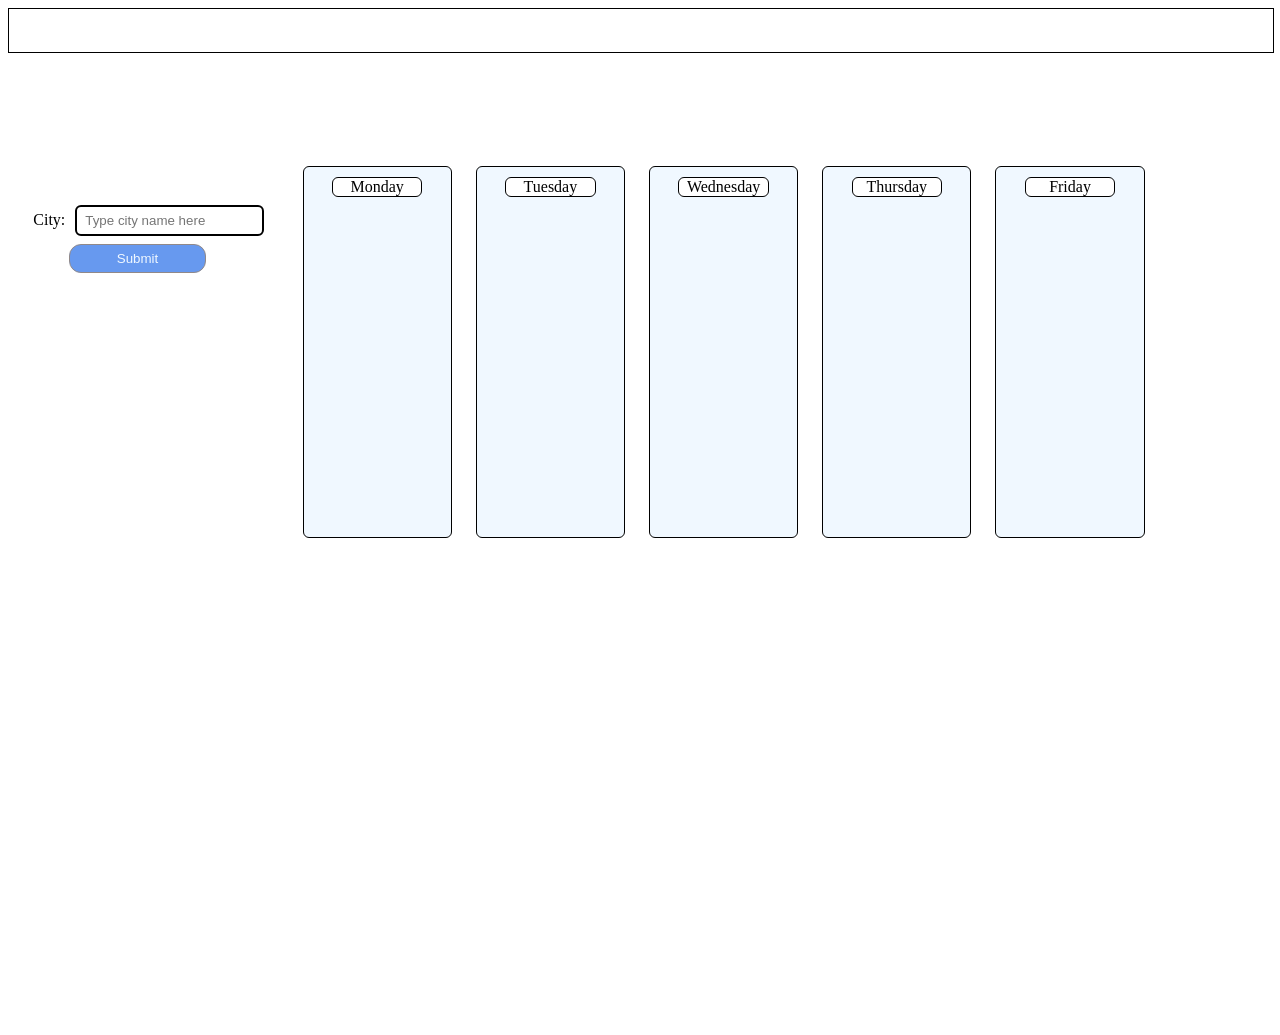
==== index.html @ 6f10c3c4 "first commit" ====
<!DOCTYPE html>
<html lang="en">
<head>
    <meta charset="UTF-8">
    <meta http-equiv="X-UA-Compatible" content="IE=edge">
    <meta name="viewport" content="width=device-width, initial-scale=1.0">
    <link rel="stylesheet" href="./assets/style.css">
    <title>Weather App</title>
</head>
<body>
    <header>
        <!-- Stuff goes here eventually -->
    </header>
    <main>
        <div id="city-title">
            <h1 id="atlanta-city"> </h1>
            <img id="atlanta-icon">
            <p id="atlanta-temp"></p>
        </div>
        <div class="container-all">
            <div class="search-container" id="search-container">
                <label for="search-box" id="city-label" >City:</label>
                <input type="text" placeholder="Type city name here" id="search-box">
                <button type="submit" id="city-submit">Submit</button>
            </div>
        <div class="day-container" id="weather-box">
            <div class="box" id="Monday">
                <div class="day">Monday</div>
            </div>
            <div class="box" id="Tuesday"><div class="day">Tuesday</div>
            <p></p>
            </div>
            <div class="box" id="Wednesday"><div class="day">Wednesday</div></div>
            <div class="box" id="Thursday"><div class="day">Thursday</div></div>
            <div class="box" id="Friday"><div class="day">Friday</div></div>
        </div>
    </div>
    </main>
<script src="https://code.jquery.com/jquery-3.4.1.min.js"></script>
  <script src="./assets/main.js"></script>  
</body>
</html>
---- assets/style.css ----
html {
    margin: 0;
    padding: 0;
}

.container-all {
    display: flex;
    height: 97vh;
    padding-top: 8%;
}

#city-title{
    display: flex;
    width: 100%;
    border: 1px solid black;
    justify-content: left;
}

#atlanta-temp {
    display: flex;
    align-items: center;
    font-size: larger;
}

.search-container {
    width: 20%;
    height: 35vh;
    padding: 4% 0 0 2%;
    margin-right: 12px;
}

#city-label {
    margin-right: 6px;
}

#search-box {
    border-radius: 6px;
    border: 2px solid black;
    padding: 6px 8px;
}

#city-submit {
    display: block;
    margin: 8px 0px 0px 14.5%;
    width: 56%;
    border: 1px solid rgb(145, 137, 137);
    background-color: rgb(103, 153, 239);
    font-weight: 300;
    color: aliceblue;
    padding: 6px 0;
    border-radius: 12px;
}

#city-submit:hover{
    background-color: rgba(103, 153, 239, 0.508);
}

.day-container {
    display: flex;
    width: 80%;
    height: 40vh;
    padding: 12px 0;
}

.box {
    width: 15%;
    height: 100%;
    border: 1px solid black;
    background-color: aliceblue;
    border-radius: 6px;
    margin: 0 12px;
    padding-top: 10px;
}

.day {
    display: relative;
    bottom: 6%;
    border: 1px solid black;
    text-align: center;
    margin: 0 auto;
    width: 60%;
    background-color: white;
    border-radius: 6px;
}
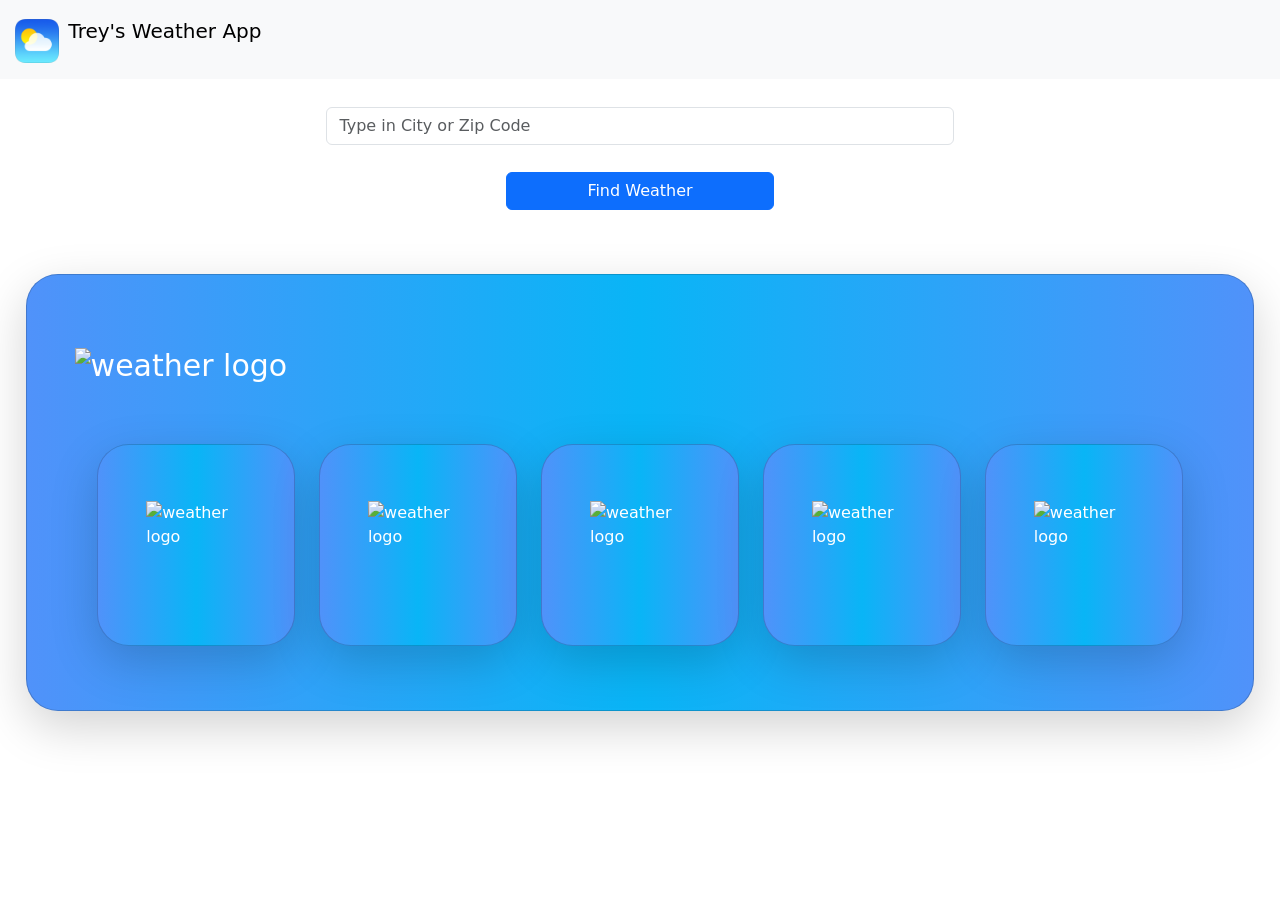
==== commit d26a827d: "adds functionality. still needs keydown 33 to work." ====
--- a/index.html
+++ b/index.html
@@ -4,39 +4,133 @@
     <meta charset="UTF-8">
     <meta http-equiv="X-UA-Compatible" content="IE=edge">
     <meta name="viewport" content="width=device-width, initial-scale=1.0">
+    <link href="https://cdn.jsdelivr.net/npm/bootstrap@5.0.2/dist/css/bootstrap.min.css" rel="stylesheet" integrity="sha384-EVSTQN3/azprG1Anm3QDgpJLIm9Nao0Yz1ztcQTwFspd3yD65VohhpuuCOmLASjC" crossorigin="anonymous">
     <link rel="stylesheet" href="./assets/style.css">
     <title>Weather App</title>
 </head>
 <body>
-    <header>
-        <!-- Stuff goes here eventually -->
+    <header style="margin-bottom: 28px;">
+      <nav class="navbar bg-body-tertiary">
+        <div class="container-fluid">
+          <a class="navbar-brand" href="#">
+            <img src="./assets/R.png" alt="Logo" width="50" height="50" class="d-inline-block align-text-top">
+            <p class="d-inline-block align-text-top">Trey's Weather App</p>
+          </a>
+        </div>
+      </nav>
     </header>
     <main>
-        <div id="city-title">
-            <h1 id="atlanta-city"> </h1>
-            <img id="atlanta-icon">
-            <p id="atlanta-temp"></p>
-        </div>
-        <div class="container-all">
-            <div class="search-container" id="search-container">
-                <label for="search-box" id="city-label" >City:</label>
-                <input type="text" placeholder="Type city name here" id="search-box">
-                <button type="submit" id="city-submit">Submit</button>
+            <div class="mb-3" id="city-form">
+                <input type="text" class="form-control" id="city-input" placeholder="Type in City or Zip Code ">
+                <button type="submit" class="btn btn-primary" id="city-button">Find Weather</button>
             </div>
-        <div class="day-container" id="weather-box">
-            <div class="box" id="Monday">
-                <div class="day">Monday</div>
-            </div>
-            <div class="box" id="Tuesday"><div class="day">Tuesday</div>
-            <p></p>
-            </div>
-            <div class="box" id="Wednesday"><div class="day">Wednesday</div></div>
-            <div class="box" id="Thursday"><div class="day">Thursday</div></div>
-            <div class="box" id="Friday"><div class="day">Friday</div></div>
-        </div>
-    </div>
+            <!-- Main Container -->
+            <div class="row row-cols-1 row-cols-lg-1 align-items-stretch g-4 py-5" style="padding: 0 2%;">
+              <div class="col">
+                <div class="card card-cover h-100 overflow-hidden text-white bg-dark rounded-5 shadow-lg" style="
+                      background: rgb(80,146,250);
+                      background: linear-gradient(90deg, rgba(80,146,250,1) 0%, rgba(9,181,246,1) 50%, rgba(80,146,250,1) 100%);">
+                  <div class="d-flex flex-column h-100 p-5 pb-3 text-white text-shadow-1">
+                    <div><h2 id="current-date"></h2>
+                      <div style="right: 160px; top: 44px; position: absolute;" id="current-details">
+                      <p class="current-precip"></p>
+                      <p class="current-humidity"></p>
+                      <p class="current-wind"></p>
+                    </div>
+                  </div>
+                    <h3 style="font-size: 30px; display: inline; margin-bottom: 12px;"><span class="current-temp"></span><img src="" width="70px" height="70px" alt="weather logo" id="current-weather-logo"><span id="current-location"></span></h3>
+
+                      
+                      <!-- 5-Day Forecast -->
+                      <div class="row row-cols-1 row-cols-lg-5 align-items-stretch g-4 py-5" style="padding: 0 2%;">
+                        <div class="col">
+                          <div class="card card-cover h-100 overflow-hidden text-white bg-dark rounded-5 shadow-lg" style="
+                                background: rgb(80,146,250);
+                                background: linear-gradient(90deg, rgba(80,146,250,1) 0%, rgba(9,181,246,1) 50%, rgba(80,146,250,1) 100%);">
+                            <div class="d-flex flex-column h-100 p-5 pb-3 text-white text-shadow-1">
+                              <h2 id="date"></h2>
+                              <img src="" width="100px" height="100px" style="margin: 0 auto;" alt="weather logo" id="weather-logo"><h3 style="font-size: 30px; text-align: center; margin-bottom: 12px;"><span class="temp"></span></h3>
+                              <div style="text-align: center;">
+                                <p class="weather-precip"></p>
+                                <p class="weather-humidity"></p>
+                                <p class="weather-wind"></p>
+                              </div>                  
+                            </div>
+                          </div>
+                        </div>
+                        <div class="col">
+                          <div class="card card-cover h-100 overflow-hidden text-white bg-dark rounded-5 shadow-lg" style="
+                                background: rgb(80,146,250);
+                                background: linear-gradient(90deg, rgba(80,146,250,1) 0%, rgba(9,181,246,1) 50%, rgba(80,146,250,1) 100%);">
+                            <div class="d-flex flex-column h-100 p-5 pb-3 text-white text-shadow-1">
+                              <h2 id="date"></h2>
+                              <img src="" width="100px" height="100px" style="margin: 0 auto;" alt="weather logo" id="weather-logo"><h3 style="font-size: 30px; text-align: center; margin-bottom: 12px;"><span class="temp"></span></h3>
+                              <div style="text-align: center;">
+                                <p class="weather-precip"></p>
+                                <p class="weather-humidity"></p>
+                                <p class="weather-wind"></p>
+                              </div>                  
+                            </div>
+                          </div>
+                        </div>
+                        <div class="col">
+                          <div class="card card-cover h-100 overflow-hidden text-white bg-dark rounded-5 shadow-lg" style="
+                                background: rgb(80,146,250);
+                                background: linear-gradient(90deg, rgba(80,146,250,1) 0%, rgba(9,181,246,1) 50%, rgba(80,146,250,1) 100%);">
+                            <div class="d-flex flex-column h-100 p-5 pb-3 text-white text-shadow-1">
+                              <h2 id="date"></h2>
+                              <img src="" width="100px" height="100px" style="margin: 0 auto;" alt="weather logo" id="weather-logo"><h3 style="font-size: 30px; text-align: center; margin-bottom: 12px;"><span class="temp"></span></h3>
+                              <div style="text-align: center;">
+                                <p class="weather-precip"></p>
+                                <p class="weather-humidity"></p>
+                                <p class="weather-wind"></p>
+                              </div>                  
+                            </div>
+                          </div>
+                        </div>
+                        <div class="col">
+                          <div class="card card-cover h-100 overflow-hidden text-white bg-dark rounded-5 shadow-lg" style="
+                                background: rgb(80,146,250);
+                                background: linear-gradient(90deg, rgba(80,146,250,1) 0%, rgba(9,181,246,1) 50%, rgba(80,146,250,1) 100%);">
+                            <div class="d-flex flex-column h-100 p-5 pb-3 text-white text-shadow-1">
+                              <h2 id="date"></h2>
+                              <img src="" width="100px" height="100px" style="margin: 0 auto;" alt="weather logo" id="weather-logo"><h3 style="font-size: 30px; text-align: center; margin-bottom: 12px;"><span class="temp"></span></h3>
+                              <div style="text-align: center;">
+                                <p class="weather-precip"></p>
+                                <p class="weather-humidity"></p>
+                                <p class="weather-wind"></p>
+                              </div>                  
+                            </div>
+                          </div>
+                        </div>
+                        <div class="col">
+                          <div class="card card-cover h-100 overflow-hidden text-white bg-dark rounded-5 shadow-lg" style="
+                                background: rgb(80,146,250);
+                                background: linear-gradient(90deg, rgba(80,146,250,1) 0%, rgba(9,181,246,1) 50%, rgba(80,146,250,1) 100%);">
+                            <div class="d-flex flex-column h-100 p-5 pb-3 text-white text-shadow-1">
+                              <h2 id="date"></h2>
+                              <img src="" width="100px" height="100px" style="margin: 0 auto;" alt="weather logo" id="weather-logo"><h3 style="font-size: 30px; text-align: center; margin-bottom: 12px;"><span class="temp"></span></h3>
+                              <div style="text-align: center;">
+                                <p class="weather-precip"></p>
+                                <p class="weather-humidity"></p>
+                                <p class="weather-wind"></p>
+                              </div>                  
+                            </div>
+                          </div>
+                        </div>
+                    </div>                  
+                </div>
+              </div>
+              
+              </div>
+            
+              
+              
+              
     </main>
+    <script src="https://cdn.jsdelivr.net/npm/dayjs@1/dayjs.min.js"></script>
 <script src="https://code.jquery.com/jquery-3.4.1.min.js"></script>
+<script src="https://cdn.jsdelivr.net/npm/bootstrap@5.0.2/dist/js/bootstrap.bundle.min.js" integrity="sha384-MrcW6ZMFYlzcLA8Nl+NtUVF0sA7MsXsP1UyJoMp4YLEuNSfAP+JcXn/tWtIaxVXM" crossorigin="anonymous"></script>
   <script src="./assets/main.js"></script>  
 </body>
 </html>
--- a/assets/style.css
+++ b/assets/style.css
@@ -3,82 +3,36 @@
     padding: 0;
 }
 
-.container-all {
-    display: flex;
-    height: 97vh;
-    padding-top: 8%;
+
+.mb-3 {
+    width: 70%;
+    text-align: center;
+    margin: 0 auto;
 }
 
-#city-title{
-    display: flex;
-    width: 100%;
-    border: 1px solid black;
-    justify-content: left;
+.mb-3 button {
+    margin-top: 3%;
+    width: 30%;
 }
 
-#atlanta-temp {
-    display: flex;
-    align-items: center;
-    font-size: larger;
+#date {
+    text-align: center; 
+    font-size: 22px;
 }
 
-.search-container {
-    width: 20%;
-    height: 35vh;
-    padding: 4% 0 0 2%;
-    margin-right: 12px;
+#current-date{
+    display: inline-block;
+    width: 50%;
 }
 
-#city-label {
-    margin-right: 6px;
+#current-location {
+    font-size: 18px;
 }
 
-#search-box {
-    border-radius: 6px;
-    border: 2px solid black;
-    padding: 6px 8px;
+#current-details {
+    font-size: 18px;
 }
 
-#city-submit {
-    display: block;
-    margin: 8px 0px 0px 14.5%;
-    width: 56%;
-    border: 1px solid rgb(145, 137, 137);
-    background-color: rgb(103, 153, 239);
-    font-weight: 300;
-    color: aliceblue;
-    padding: 6px 0;
-    border-radius: 12px;
-}
-
-#city-submit:hover{
-    background-color: rgba(103, 153, 239, 0.508);
-}
-
-.day-container {
-    display: flex;
-    width: 80%;
-    height: 40vh;
-    padding: 12px 0;
-}
-
-.box {
-    width: 15%;
-    height: 100%;
-    border: 1px solid black;
-    background-color: aliceblue;
-    border-radius: 6px;
-    margin: 0 12px;
-    padding-top: 10px;
-}
-
-.day {
-    display: relative;
-    bottom: 6%;
-    border: 1px solid black;
-    text-align: center;
-    margin: 0 auto;
-    width: 60%;
-    background-color: white;
-    border-radius: 6px;
-}+.form-control {
+    width: 70%;
+    margin: 0 auto;}
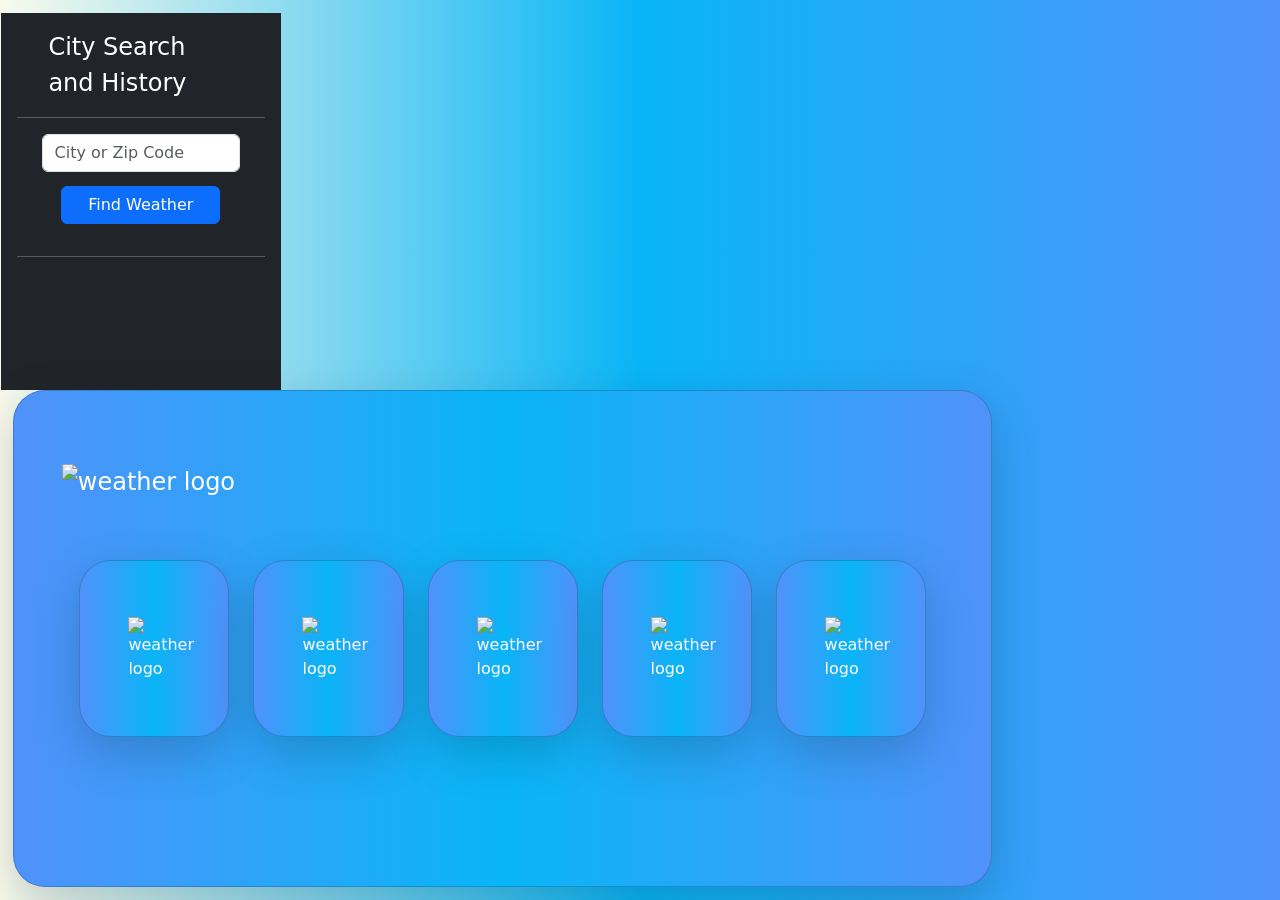
==== commit 5a977c8a: "product finished for assignment. less commits due to hurrying to finish" ====
--- a/index.html
+++ b/index.html
@@ -9,7 +9,7 @@
     <title>Weather App</title>
 </head>
 <body>
-    <header style="margin-bottom: 28px;">
+    <!-- <header style="margin-bottom: 28px;">
       <nav class="navbar bg-body-tertiary">
         <div class="container-fluid">
           <a class="navbar-brand" href="#">
@@ -18,15 +18,33 @@
           </a>
         </div>
       </nav>
-    </header>
+    </header> -->
     <main>
-            <div class="mb-3" id="city-form">
-                <input type="text" class="form-control" id="city-input" placeholder="Type in City or Zip Code ">
-                <button type="submit" class="btn btn-primary" id="city-button">Find Weather</button>
-            </div>
             <!-- Main Container -->
-            <div class="row row-cols-1 row-cols-lg-1 align-items-stretch g-4 py-5" style="padding: 0 2%;">
-              <div class="col">
+            <!-- //Nav Bar -->
+            <div class="big row row-cols-1 row-cols-lg-2 align-items-stretch" style="padding: 1%;">
+              <h1 class="visually-hidden">Sidebars examples</h1>
+
+              <div class="d-flex flex-column flex-shrink-0 p-3 text-white bg-dark" style="width: 280px;">
+                <a href="/" class="d-flex align-items-center mb-3 mb-md-0 me-md-auto text-white text-decoration-none">
+                  <svg class="bi me-2" width="40" height="32"><use xlink:href="#bootstrap"/></svg>
+                  <span class="fs-4">City Search and History</span>
+                </a>
+                <hr>
+                <form class="mb-3" id="city-form" onsubmit="getWeather()">
+                  <input type="text" class="form-control" id="city-input" placeholder="City or Zip Code ">
+                  <button type="submit" class="btn btn-primary" id="city-button">Find Weather</button>
+                </form>
+                <hr>
+                <ul class="search">
+                </ul>
+                <footer>
+                  <a href="https://github.com/clarktr1"><ion-icon name="logo-github" id="github"></ion-icon></a>
+                </footer>
+              </div>
+
+              <!-- Current Day -->
+              <div class="col main-container">
                 <div class="card card-cover h-100 overflow-hidden text-white bg-dark rounded-5 shadow-lg" style="
                       background: rgb(80,146,250);
                       background: linear-gradient(90deg, rgba(80,146,250,1) 0%, rgba(9,181,246,1) 50%, rgba(80,146,250,1) 100%);">
@@ -38,7 +56,7 @@
                       <p class="current-wind"></p>
                     </div>
                   </div>
-                    <h3 style="font-size: 30px; display: inline; margin-bottom: 12px;"><span class="current-temp"></span><img src="" width="70px" height="70px" alt="weather logo" id="current-weather-logo"><span id="current-location"></span></h3>
+                    <p style="font-size: 24px; display: inline; margin-bottom: 12px;" class=""><span class="current-temp"></span><img src="" width="70px" height="70px" alt="weather logo" id="current-weather-logo"><span id="current-location"></span></p>
 
                       
                       <!-- 5-Day Forecast -->
@@ -48,8 +66,8 @@
                                 background: rgb(80,146,250);
                                 background: linear-gradient(90deg, rgba(80,146,250,1) 0%, rgba(9,181,246,1) 50%, rgba(80,146,250,1) 100%);">
                             <div class="d-flex flex-column h-100 p-5 pb-3 text-white text-shadow-1">
-                              <h2 id="date"></h2>
-                              <img src="" width="100px" height="100px" style="margin: 0 auto;" alt="weather logo" id="weather-logo"><h3 style="font-size: 30px; text-align: center; margin-bottom: 12px;"><span class="temp"></span></h3>
+                              <h3 id="date"></h3>
+                              <img src="" width="75px" height="75px" style="margin: 0 auto;" alt="weather logo" id="weather-logo"><h3 style="font-size: 30px; text-align: center; margin-bottom: 12px;"><span class="temp"></span></h3>
                               <div style="text-align: center;">
                                 <p class="weather-precip"></p>
                                 <p class="weather-humidity"></p>
@@ -64,7 +82,7 @@
                                 background: linear-gradient(90deg, rgba(80,146,250,1) 0%, rgba(9,181,246,1) 50%, rgba(80,146,250,1) 100%);">
                             <div class="d-flex flex-column h-100 p-5 pb-3 text-white text-shadow-1">
                               <h2 id="date"></h2>
-                              <img src="" width="100px" height="100px" style="margin: 0 auto;" alt="weather logo" id="weather-logo"><h3 style="font-size: 30px; text-align: center; margin-bottom: 12px;"><span class="temp"></span></h3>
+                              <img src="" width="75px" height="75px" style="margin: 0 auto;" alt="weather logo" id="weather-logo"><h3 style="font-size: 30px; text-align: center; margin-bottom: 12px;"><span class="temp"></span></h3>
                               <div style="text-align: center;">
                                 <p class="weather-precip"></p>
                                 <p class="weather-humidity"></p>
@@ -79,7 +97,7 @@
                                 background: linear-gradient(90deg, rgba(80,146,250,1) 0%, rgba(9,181,246,1) 50%, rgba(80,146,250,1) 100%);">
                             <div class="d-flex flex-column h-100 p-5 pb-3 text-white text-shadow-1">
                               <h2 id="date"></h2>
-                              <img src="" width="100px" height="100px" style="margin: 0 auto;" alt="weather logo" id="weather-logo"><h3 style="font-size: 30px; text-align: center; margin-bottom: 12px;"><span class="temp"></span></h3>
+                              <img src="" width="75px" height="75px" style="margin: 0 auto;" alt="weather logo" id="weather-logo"><h3 style="font-size: 30px; text-align: center; margin-bottom: 12px;"><span class="temp"></span></h3>
                               <div style="text-align: center;">
                                 <p class="weather-precip"></p>
                                 <p class="weather-humidity"></p>
@@ -94,7 +112,7 @@
                                 background: linear-gradient(90deg, rgba(80,146,250,1) 0%, rgba(9,181,246,1) 50%, rgba(80,146,250,1) 100%);">
                             <div class="d-flex flex-column h-100 p-5 pb-3 text-white text-shadow-1">
                               <h2 id="date"></h2>
-                              <img src="" width="100px" height="100px" style="margin: 0 auto;" alt="weather logo" id="weather-logo"><h3 style="font-size: 30px; text-align: center; margin-bottom: 12px;"><span class="temp"></span></h3>
+                              <img src="" width="75px" height="75px" style="margin: 0 auto;" alt="weather logo" id="weather-logo"><h3 style="font-size: 30px; text-align: center; margin-bottom: 12px;"><span class="temp"></span></h3>
                               <div style="text-align: center;">
                                 <p class="weather-precip"></p>
                                 <p class="weather-humidity"></p>
@@ -109,7 +127,7 @@
                                 background: linear-gradient(90deg, rgba(80,146,250,1) 0%, rgba(9,181,246,1) 50%, rgba(80,146,250,1) 100%);">
                             <div class="d-flex flex-column h-100 p-5 pb-3 text-white text-shadow-1">
                               <h2 id="date"></h2>
-                              <img src="" width="100px" height="100px" style="margin: 0 auto;" alt="weather logo" id="weather-logo"><h3 style="font-size: 30px; text-align: center; margin-bottom: 12px;"><span class="temp"></span></h3>
+                              <img src="" width="75px" height="75px" style="margin: 0 auto;" alt="weather logo" id="weather-logo"><h3 style="font-size: 30px; text-align: center; margin-bottom: 12px;"><span class="temp"></span></h3>
                               <div style="text-align: center;">
                                 <p class="weather-precip"></p>
                                 <p class="weather-humidity"></p>
@@ -128,6 +146,8 @@
               
               
     </main>
+    <script type="module" src="https://unpkg.com/ionicons@5.5.2/dist/ionicons/ionicons.esm.js"></script>
+<script nomodule src="https://unpkg.com/ionicons@5.5.2/dist/ionicons/ionicons.js"></script>
     <script src="https://cdn.jsdelivr.net/npm/dayjs@1/dayjs.min.js"></script>
 <script src="https://code.jquery.com/jquery-3.4.1.min.js"></script>
 <script src="https://cdn.jsdelivr.net/npm/bootstrap@5.0.2/dist/js/bootstrap.bundle.min.js" integrity="sha384-MrcW6ZMFYlzcLA8Nl+NtUVF0sA7MsXsP1UyJoMp4YLEuNSfAP+JcXn/tWtIaxVXM" crossorigin="anonymous"></script>
--- a/assets/style.css
+++ b/assets/style.css
@@ -1,24 +1,111 @@
+body {
+  background: linear-gradient(90deg, rgb(249, 250, 236) 0%, rgba(9,181,246,1) 50%, rgba(80,146,250,1) 100%);
+}
+
 html {
     margin: 0;
     padding: 0;
+    box-sizing: border-box;
+    overflow-x: hidden;
+}
+
+.big {
+  width: 100vw;
+  height: 100vh;
+  padding: 0;
+}
+
+
+.side-bar{
+  position: fixed;
+  top: 0px;
+  height: 80vh;
+  width: 25vh;
+  background-color: black;
+  z-index: 1;
+}
+
+#github {
+  width: 50px;
+  height: 50px;
+  margin: 0 auto;
+  color: #fff;
+}
+
+#github:hover {
+  color: rgba(80,146,250,1);
+  animation-name: fadeIn;
+  animation-duration: 1s;
+  animation-iteration-count: 1;
+  animation-fill-mode: forwards;
+}
+
+#github:hover:after{
+  color: rgba(80,146,250,1);
+  animation-name: fadeOut;
+  animation-duration: 1s;
+  animation-iteration-count: 1;
+}
+
+@keyframes fadeIn {
+  from {color: #fff;
+      width: 50px;
+      height: 50px;}
+  to {color: rgba(80,146,250,1);
+      width: 70px;
+      height: 70px;}
+}
+
+@keyframes fadeOut {
+  from {color: rgba(80,146,250,1);
+    width: 70px;
+    height: 70px;}
+  to {color: #fff;
+    width: 50px;
+    height: 50px;}
+}
+
+
+.main-container {
+  width: 80%;
 }
 
 
 .mb-3 {
-    width: 70%;
+    width: 80%;
+    font-size: 12px;
     text-align: center;
-    margin: 0 auto;
+  }
+
+.mb-3 button {
+    margin-top: 7%;
+    width: 80%;
 }
 
-.mb-3 button {
-    margin-top: 3%;
-    width: 30%;
+.card {
+    word-wrap: normal;
 }
 
 #date {
     text-align: center; 
-    font-size: 22px;
+    font-size: 20px;
 }
+
+.search {
+  list-style: none;
+  height: 100%;
+  columns: 2;
+}
+
+.search button {
+  margin-bottom: 8px;
+  width: 70px;
+  height: 60px;
+  font-size: 14px;
+
+}
+
+.fs-4 {text-align: left;}
 
 #current-date{
     display: inline-block;
@@ -33,6 +120,5 @@
     font-size: 18px;
 }
 
-.form-control {
-    width: 70%;
+#city-form {
     margin: 0 auto;}
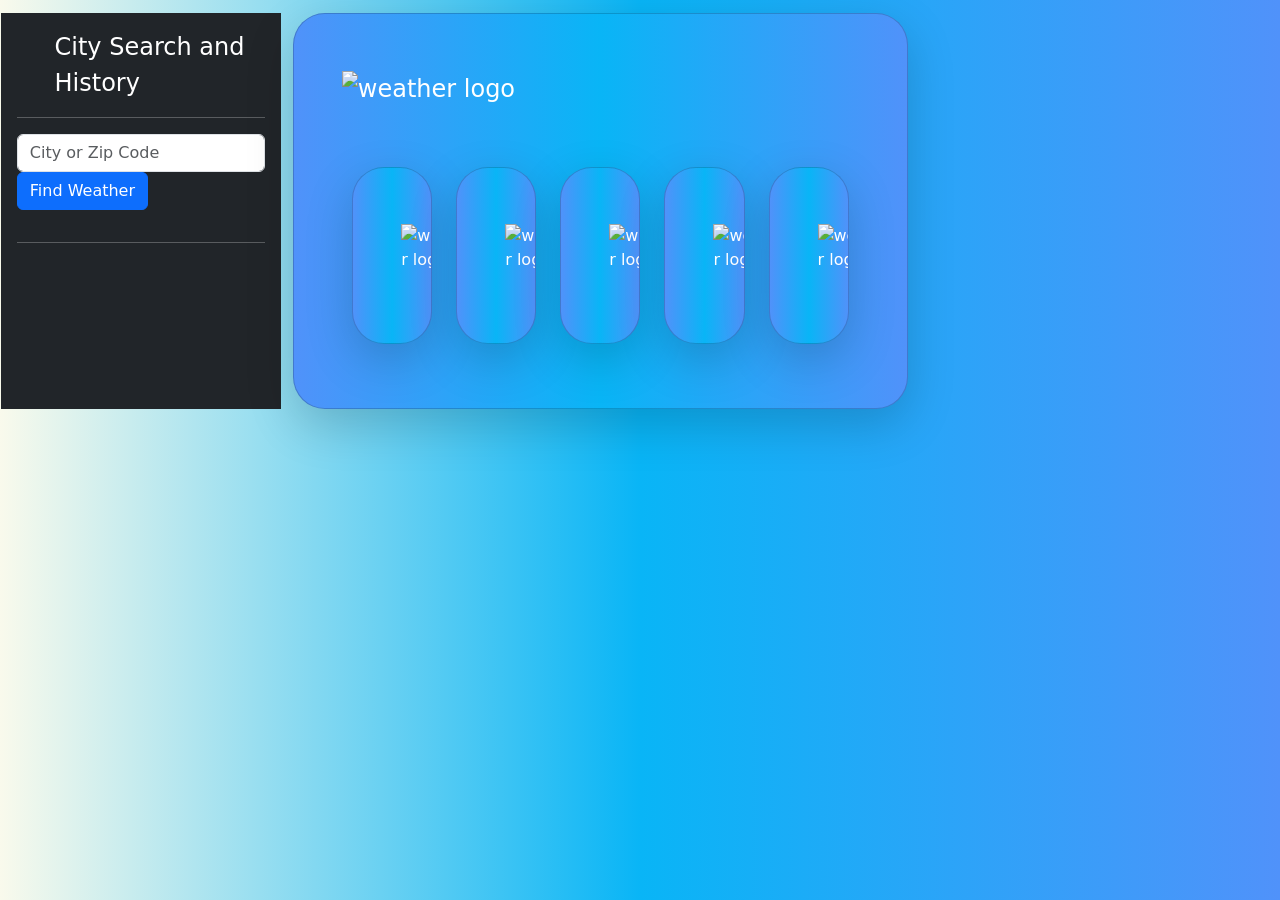
==== commit 5f577413: "Merge branch 'main' of github.com:clarktr1/Weather-App" ====
--- a/index.html
+++ b/index.html
@@ -4,6 +4,7 @@
     <meta charset="UTF-8">
     <meta http-equiv="X-UA-Compatible" content="IE=edge">
     <meta name="viewport" content="width=device-width, initial-scale=1.0">
+    <link href="https://cdn.jsdelivr.net/npm/bootstrap@5.0.2/dist/css/bootstrap.min.css" rel="stylesheet" integrity="sha384-EVSTQN3/azprG1Anm3QDgpJLIm9Nao0Yz1ztcQTwFspd3yD65VohhpuuCOmLASjC" crossorigin="anonymous">
     <link href="https://cdn.jsdelivr.net/npm/bootstrap@5.0.2/dist/css/bootstrap.min.css" rel="stylesheet" integrity="sha384-EVSTQN3/azprG1Anm3QDgpJLIm9Nao0Yz1ztcQTwFspd3yD65VohhpuuCOmLASjC" crossorigin="anonymous">
     <link rel="stylesheet" href="./assets/style.css">
     <title>Weather App</title>
@@ -151,6 +152,7 @@
     <script src="https://cdn.jsdelivr.net/npm/dayjs@1/dayjs.min.js"></script>
 <script src="https://code.jquery.com/jquery-3.4.1.min.js"></script>
 <script src="https://cdn.jsdelivr.net/npm/bootstrap@5.0.2/dist/js/bootstrap.bundle.min.js" integrity="sha384-MrcW6ZMFYlzcLA8Nl+NtUVF0sA7MsXsP1UyJoMp4YLEuNSfAP+JcXn/tWtIaxVXM" crossorigin="anonymous"></script>
+<script src="https://cdn.jsdelivr.net/npm/bootstrap@5.0.2/dist/js/bootstrap.bundle.min.js" integrity="sha384-MrcW6ZMFYlzcLA8Nl+NtUVF0sA7MsXsP1UyJoMp4YLEuNSfAP+JcXn/tWtIaxVXM" crossorigin="anonymous"></script>
   <script src="./assets/main.js"></script>  
 </body>
 </html>
--- a/assets/style.css
+++ b/assets/style.css
@@ -9,116 +9,82 @@
     overflow-x: hidden;
 }
 
-.big {
-  width: 100vw;
-  height: 100vh;
-  padding: 0;
+.container-all {
+    display: flex;
+    height: 97vh;
+    padding-top: 8%;
 }
 
-
-.side-bar{
-  position: fixed;
-  top: 0px;
-  height: 80vh;
-  width: 25vh;
-  background-color: black;
-  z-index: 1;
+#city-title{
+    display: flex;
+    width: 100%;
+    border: 1px solid black;
+    justify-content: left;
 }
 
-#github {
-  width: 50px;
-  height: 50px;
-  margin: 0 auto;
-  color: #fff;
+#atlanta-temp {
+    display: flex;
+    align-items: center;
+    font-size: larger;
 }
 
-#github:hover {
-  color: rgba(80,146,250,1);
-  animation-name: fadeIn;
-  animation-duration: 1s;
-  animation-iteration-count: 1;
-  animation-fill-mode: forwards;
+.search-container {
+    width: 20%;
+    height: 35vh;
+    padding: 4% 0 0 2%;
+    margin-right: 12px;
 }
 
-#github:hover:after{
-  color: rgba(80,146,250,1);
-  animation-name: fadeOut;
-  animation-duration: 1s;
-  animation-iteration-count: 1;
+#city-label {
+    margin-right: 6px;
 }
 
-@keyframes fadeIn {
-  from {color: #fff;
-      width: 50px;
-      height: 50px;}
-  to {color: rgba(80,146,250,1);
-      width: 70px;
-      height: 70px;}
+#search-box {
+    border-radius: 6px;
+    border: 2px solid black;
+    padding: 6px 8px;
 }
 
-@keyframes fadeOut {
-  from {color: rgba(80,146,250,1);
-    width: 70px;
-    height: 70px;}
-  to {color: #fff;
-    width: 50px;
-    height: 50px;}
+#city-submit {
+    display: block;
+    margin: 8px 0px 0px 14.5%;
+    width: 56%;
+    border: 1px solid rgb(145, 137, 137);
+    background-color: rgb(103, 153, 239);
+    font-weight: 300;
+    color: aliceblue;
+    padding: 6px 0;
+    border-radius: 12px;
 }
 
-
-.main-container {
-  width: 80%;
+#city-submit:hover{
+    background-color: rgba(103, 153, 239, 0.508);
 }
 
-
-.mb-3 {
+.day-container {
+    display: flex;
     width: 80%;
-    font-size: 12px;
-    text-align: center;
-  }
-
-.mb-3 button {
-    margin-top: 7%;
-    width: 80%;
+    height: 40vh;
+    padding: 12px 0;
 }
 
-.card {
-    word-wrap: normal;
+.box {
+    width: 15%;
+    height: 100%;
+    border: 1px solid black;
+    background-color: aliceblue;
+    border-radius: 6px;
+    margin: 0 12px;
+    padding-top: 10px;
 }
 
-#date {
-    text-align: center; 
-    font-size: 20px;
-}
-
-.search {
-  list-style: none;
-  height: 100%;
-  columns: 2;
-}
-
-.search button {
-  margin-bottom: 8px;
-  width: 70px;
-  height: 60px;
-  font-size: 14px;
-
-}
-
-.fs-4 {text-align: left;}
-
-#current-date{
-    display: inline-block;
-    width: 50%;
-}
-
-#current-location {
-    font-size: 18px;
-}
-
-#current-details {
-    font-size: 18px;
-}
-
-#city-form {
-    margin: 0 auto;}+.day {
+    display: relative;
+    bottom: 6%;
+    border: 1px solid black;
+    text-align: center;
+    margin: 0 auto;
+    width: 60%;
+    background-color: white;
+    border-radius: 6px;
+}
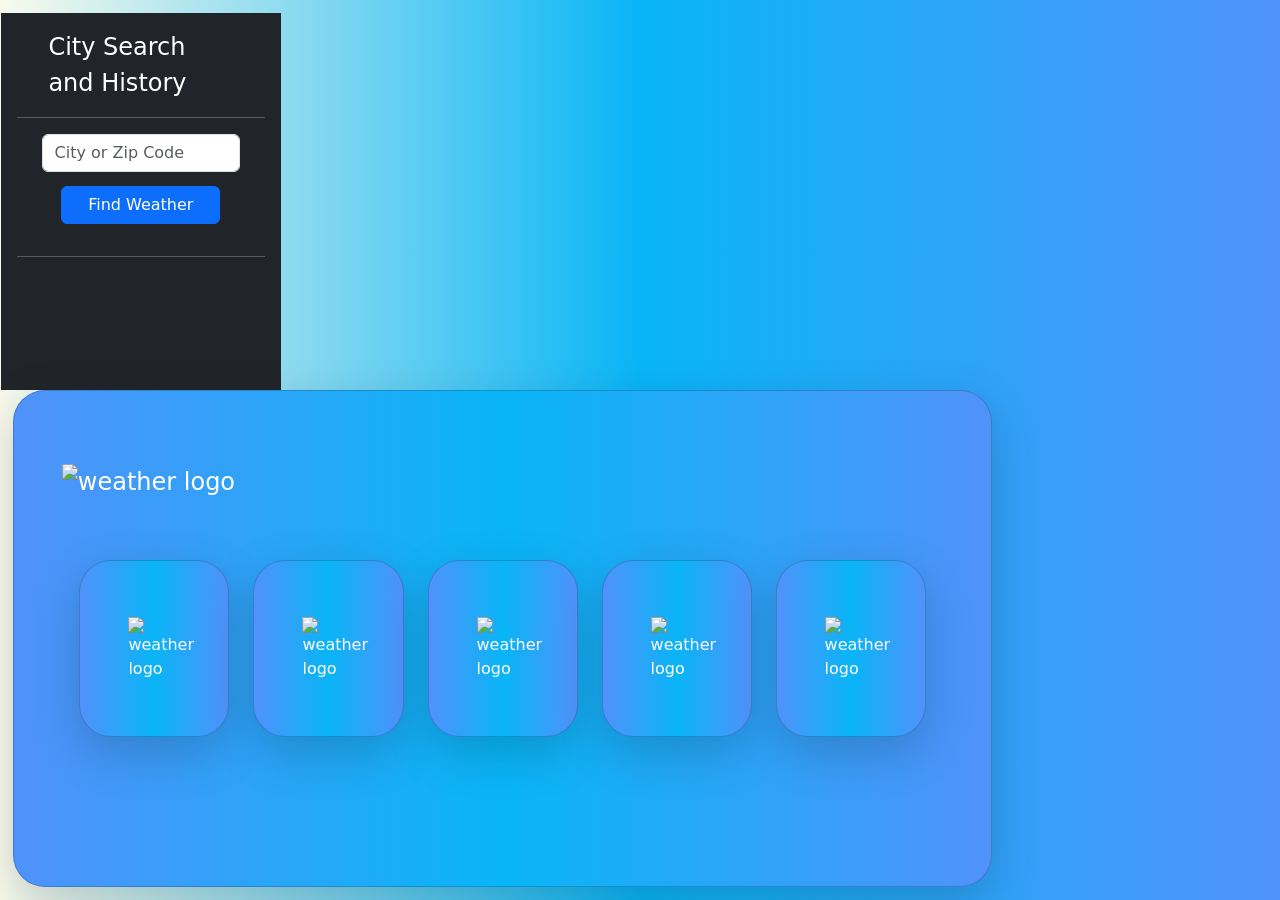
==== commit c038fc05: "adds polished product to submit for assignment. low number of commits because of time" ====
--- a/index.html
+++ b/index.html
@@ -5,21 +5,11 @@
     <meta http-equiv="X-UA-Compatible" content="IE=edge">
     <meta name="viewport" content="width=device-width, initial-scale=1.0">
     <link href="https://cdn.jsdelivr.net/npm/bootstrap@5.0.2/dist/css/bootstrap.min.css" rel="stylesheet" integrity="sha384-EVSTQN3/azprG1Anm3QDgpJLIm9Nao0Yz1ztcQTwFspd3yD65VohhpuuCOmLASjC" crossorigin="anonymous">
-    <link href="https://cdn.jsdelivr.net/npm/bootstrap@5.0.2/dist/css/bootstrap.min.css" rel="stylesheet" integrity="sha384-EVSTQN3/azprG1Anm3QDgpJLIm9Nao0Yz1ztcQTwFspd3yD65VohhpuuCOmLASjC" crossorigin="anonymous">
     <link rel="stylesheet" href="./assets/style.css">
     <title>Weather App</title>
 </head>
 <body>
-    <!-- <header style="margin-bottom: 28px;">
-      <nav class="navbar bg-body-tertiary">
-        <div class="container-fluid">
-          <a class="navbar-brand" href="#">
-            <img src="./assets/R.png" alt="Logo" width="50" height="50" class="d-inline-block align-text-top">
-            <p class="d-inline-block align-text-top">Trey's Weather App</p>
-          </a>
-        </div>
-      </nav>
-    </header> -->
+
     <main>
             <!-- Main Container -->
             <!-- //Nav Bar -->
@@ -152,7 +142,6 @@
     <script src="https://cdn.jsdelivr.net/npm/dayjs@1/dayjs.min.js"></script>
 <script src="https://code.jquery.com/jquery-3.4.1.min.js"></script>
 <script src="https://cdn.jsdelivr.net/npm/bootstrap@5.0.2/dist/js/bootstrap.bundle.min.js" integrity="sha384-MrcW6ZMFYlzcLA8Nl+NtUVF0sA7MsXsP1UyJoMp4YLEuNSfAP+JcXn/tWtIaxVXM" crossorigin="anonymous"></script>
-<script src="https://cdn.jsdelivr.net/npm/bootstrap@5.0.2/dist/js/bootstrap.bundle.min.js" integrity="sha384-MrcW6ZMFYlzcLA8Nl+NtUVF0sA7MsXsP1UyJoMp4YLEuNSfAP+JcXn/tWtIaxVXM" crossorigin="anonymous"></script>
   <script src="./assets/main.js"></script>  
 </body>
 </html>
--- a/assets/style.css
+++ b/assets/style.css
@@ -9,82 +9,116 @@
     overflow-x: hidden;
 }
 
-.container-all {
-    display: flex;
-    height: 97vh;
-    padding-top: 8%;
+.big {
+  width: 100vw;
+  height: 100vh;
+  padding: 0;
 }
 
-#city-title{
-    display: flex;
-    width: 100%;
-    border: 1px solid black;
-    justify-content: left;
+
+.side-bar{
+  position: fixed;
+  top: 0px;
+  height: 80vh;
+  width: 25vh;
+  background-color: black;
+  z-index: 1;
 }
 
-#atlanta-temp {
-    display: flex;
-    align-items: center;
-    font-size: larger;
+#github {
+  width: 50px;
+  height: 50px;
+  margin: 0 auto;
+  color: #fff;
 }
 
-.search-container {
-    width: 20%;
-    height: 35vh;
-    padding: 4% 0 0 2%;
-    margin-right: 12px;
+#github:hover {
+  color: rgba(80,146,250,1);
+  animation-name: fadeIn;
+  animation-duration: 1s;
+  animation-iteration-count: 1;
+  animation-fill-mode: forwards;
 }
 
-#city-label {
-    margin-right: 6px;
+#github:hover:after{
+  color: rgba(80,146,250,1);
+  animation-name: fadeOut;
+  animation-duration: 1s;
+  animation-iteration-count: 1;
 }
 
-#search-box {
-    border-radius: 6px;
-    border: 2px solid black;
-    padding: 6px 8px;
+@keyframes fadeIn {
+  from {color: #fff;
+      width: 50px;
+      height: 50px;}
+  to {color: rgba(80,146,250,1);
+      width: 70px;
+      height: 70px;}
 }
 
-#city-submit {
-    display: block;
-    margin: 8px 0px 0px 14.5%;
-    width: 56%;
-    border: 1px solid rgb(145, 137, 137);
-    background-color: rgb(103, 153, 239);
-    font-weight: 300;
-    color: aliceblue;
-    padding: 6px 0;
-    border-radius: 12px;
+@keyframes fadeOut {
+  from {color: rgba(80,146,250,1);
+    width: 70px;
+    height: 70px;}
+  to {color: #fff;
+    width: 50px;
+    height: 50px;}
 }
 
-#city-submit:hover{
-    background-color: rgba(103, 153, 239, 0.508);
+
+.main-container {
+  width: 80%;
 }
 
-.day-container {
-    display: flex;
+
+.mb-3 {
     width: 80%;
-    height: 40vh;
-    padding: 12px 0;
+    font-size: 12px;
+    text-align: center;
+  }
+
+.mb-3 button {
+    margin-top: 7%;
+    width: 80%;
 }
 
-.box {
-    width: 15%;
-    height: 100%;
-    border: 1px solid black;
-    background-color: aliceblue;
-    border-radius: 6px;
-    margin: 0 12px;
-    padding-top: 10px;
+.card {
+    word-wrap: normal;
 }
 
-.day {
-    display: relative;
-    bottom: 6%;
-    border: 1px solid black;
-    text-align: center;
-    margin: 0 auto;
-    width: 60%;
-    background-color: white;
-    border-radius: 6px;
-}+#date {
+    text-align: center; 
+    font-size: 20px;
+}
+
+.search {
+  list-style: none;
+  height: 100%;
+  columns: 2;
+}
+
+.search button {
+  margin-bottom: 8px;
+  width: 70px;
+  height: 60px;
+  font-size: 14px;
+
+}
+
+.fs-4 {text-align: left;}
+
+#current-date{
+    display: inline-block;
+    width: 50%;
+}
+
+#current-location {
+    font-size: 18px;
+}
+
+#current-details {
+    font-size: 18px;
+}
+
+#city-form {
+    margin: 0 auto;}
